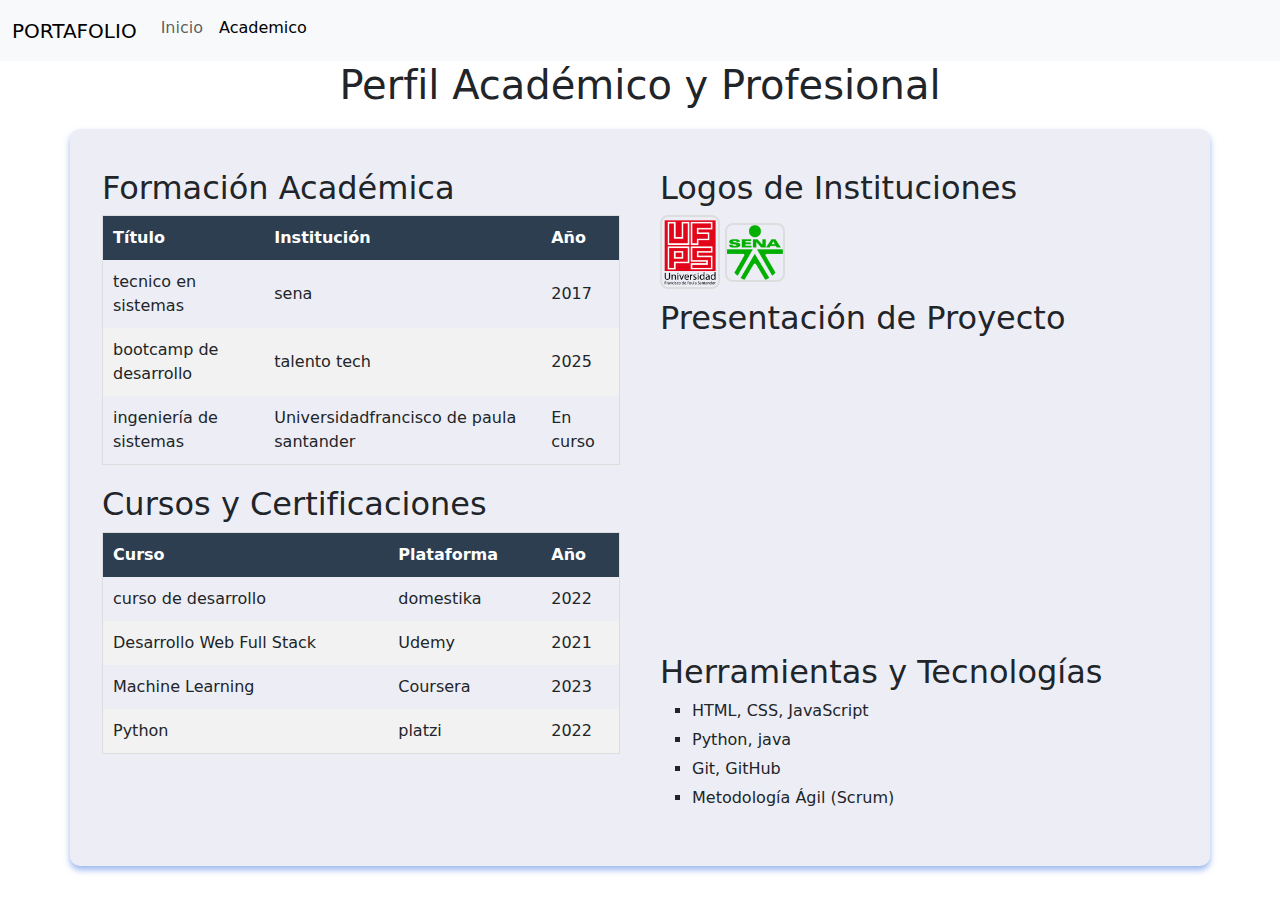
==== academico.html @ 580d4d7c "primer commit" ====
<!DOCTYPE html>
<html lang="es">

<head>
    <meta charset="UTF-8">
    <meta name="viewport" content="width=device-width, initial-scale=1.0">
    <title>Perfil Académico y Profesional</title>
    <link rel="stylesheet" href="academico.css">
    <link href="recursos/css/main.css" rel="stylesheet">
    <link href="https://cdn.jsdelivr.net/npm/bootstrap@5.3.3/dist/css/bootstrap.min.css" rel="stylesheet"
        integrity="sha384-QWTKZyjpPEjISv5WaRU9OFeRpok6YctnYmDr5pNlyT2bRjXh0JMhjY6hW+ALEwIH" crossorigin="anonymous">
</head>

<body>
    <!-- navbar -->
    <nav class="navbar navbar-expand-lg bg-body-tertiary">
        <div class="container-fluid">
            <a class="navbar-brand" href="#">PORTAFOLIO</a>
            <button class="navbar-toggler" type="button" data-bs-toggle="collapse"
                data-bs-target="#navbarSupportedContent" aria-controls="navbarSupportedContent" aria-expanded="false"
                aria-label="Toggle navigation">
                <span class="navbar-toggler-icon"></span>
            </button>
            <div class="collapse navbar-collapse" id="navbarSupportedContent">
                <ul class="navbar-nav me-auto mb-2 mb-lg-0">
                    <li class="nav-item">
                        <a class="nav-link" aria-current="page" href="index.html">Inicio</a>
                    </li>
                    <li class="nav-item">
                        <a class="nav-link active" class="nav-link" href="academico.html">Academico</a>
                    </li>
                </ul>
            </div>
        </div>
     </nav>
    <header>

        <h1>Perfil Académico y Profesional</h1>
    </header>
    <div class="container">
        <!-- Columna Izquierda -->
        <div class="column">
            <h2>Formación Académica</h2>
            <table>
                <thead>
                    <tr>
                        <th>Título</th>
                        <th>Institución</th>
                        <th>Año</th>
                    </tr>
                </thead>
                <tbody>
                    <tr>
                        <td>tecnico en sistemas</td>
                        <td>sena</td>
                        <td>2017</td>
                    </tr>

                    <tr>
                        <td>bootcamp de desarrollo</td>
                        <td>talento tech</td>
                        <td>2025</td>
                    </tr>
                    <tr>
                        <td>ingeniería de sistemas</td>
                        <td>Universidadfrancisco de paula santander</td>
                        <td>En curso</td>
                    </tr>
                </tbody>
            </table>

            <h2>Cursos y Certificaciones</h2>
            <table>
                <thead>
                    <tr>
                        <th>Curso</th>
                        <th>Plataforma</th>
                        <th>Año</th>
                    </tr>
                </thead>
                <tbody>
                    <tr>
                        <td>curso de desarrollo</td>
                        <td>domestika</td>
                        <td>2022</td>
                    </tr>
                    <tr>
                        <td>Desarrollo Web Full Stack</td>
                        <td>Udemy</td>
                        <td>2021</td>
                    </tr>
                    <tr>
                        <td>Machine Learning</td>
                        <td>Coursera</td>
                        <td>2023</td>
                    </tr>
                    <tr>
                        <td>Python</td>
                        <td>platzi</td>
                        <td>2022</td>
                    </tr>
                </tbody>
            </table>
        </div>

        <!-- Columna Derecha -->
        <div class="column">
            <h2>Logos de Instituciones</h2>
            <img id="logos-ufps" width="60" height="20" src="recursos/UFPS_Logo.png"
                alt="Logo Universidad Francisco de Paula Santander">
            <img width="60" height="60" src="recursos/logoSena.png" alt="Logo sena">

            <h2>Presentación de Proyecto</h2>
            <iframe width="160" height="75" src="https://www.youtube.com/embed/KNBtN87hWvE?si=gL8zAZXdVS46LWwM"
                title="YouTube video player" frameborder="0"
                allow="accelerometer; autoplay; clipboard-write; encrypted-media; gyroscope; picture-in-picture; web-share"
                referrerpolicy="strict-origin-when-cross-origin" allowfullscreen></iframe>

            <h2>Herramientas y Tecnologías</h2>
            <ul>
                <li>HTML, CSS, JavaScript</li>
                <li>Python, java</li>
                <li>Git, GitHub</li>
                <li>Metodología Ágil (Scrum)</li>
            </ul>
        </div>
    </div>
</body>

</html>
---- academico.css ----
/* Estilo general */
body {
  font-family: "Arial", sans-serif;
  margin: 0;
  padding: 0;
  background-color: #f9f9f9;
  color: #333333;
}
/* Estilo del contenedor principal */
.container {
  max-width: 800px;
  margin: 0 auto;
  background-color: #edeef5;
  padding: 20px;
  border-radius: 10px;
  box-shadow: 0 4px 6px rgba(57, 116, 226, 0.5);
}
/* Personalización de la barra de navegación */
.navbar-custom {
  background-color: #2c3e50; /* Color de fondo oscuro */
}

.navbar-custom .navbar-brand,
.navbar-custom .nav-link {
  color: #ecf0f1 !important; /* Texto blanco */
}

.navbar-custom .nav-link:hover {
  color: #1abc9c !important; /* Cambio de color al pasar el cursor */
}

.navbar-custom .navbar-toggler-icon {
  background-color: #ecf0f1; /* Icono del botón hamburguesa */
}

h1,
h2 {
  color: #2c3e50;
}
h1 {
  text-align: center;
}
/* Diseño de dos columnas */
.container {
  display: flex;
  flex-wrap: wrap;
  margin: 20px;
}

.column {
  flex: 1;
  padding: 20px;
  min-width: 300px;
}

/* Estilos para tablas */
table {
  width: 100%;
  border-collapse: collapse;
  margin-bottom: 20px;
}

table,
th,
td {
  border: 1px solid #ddd;
}

th,
td {
  padding: 10px;
  text-align: left;
}

th {
  background-color: #2c3e50;
  color: white;
}

tr:nth-child(even) {
  background-color: #f2f2f2;
}

/* Estilos para imágenes */
img {
  max-width: 100%;
  height: auto;
  border: 2px solid #ddd;
  border-radius: 8px;
  margin-bottom: 10px;
}

/* Estilos para videos */
iframe {
  width: 100%;
  height: 300px;
  border: 2px solid #ddd;
  border-radius: 8px;
}

/* Estilos para listas */
ul {
  list-style-type: square;
  padding-left: 20px;
}

li {
  margin-bottom: 5px;
}
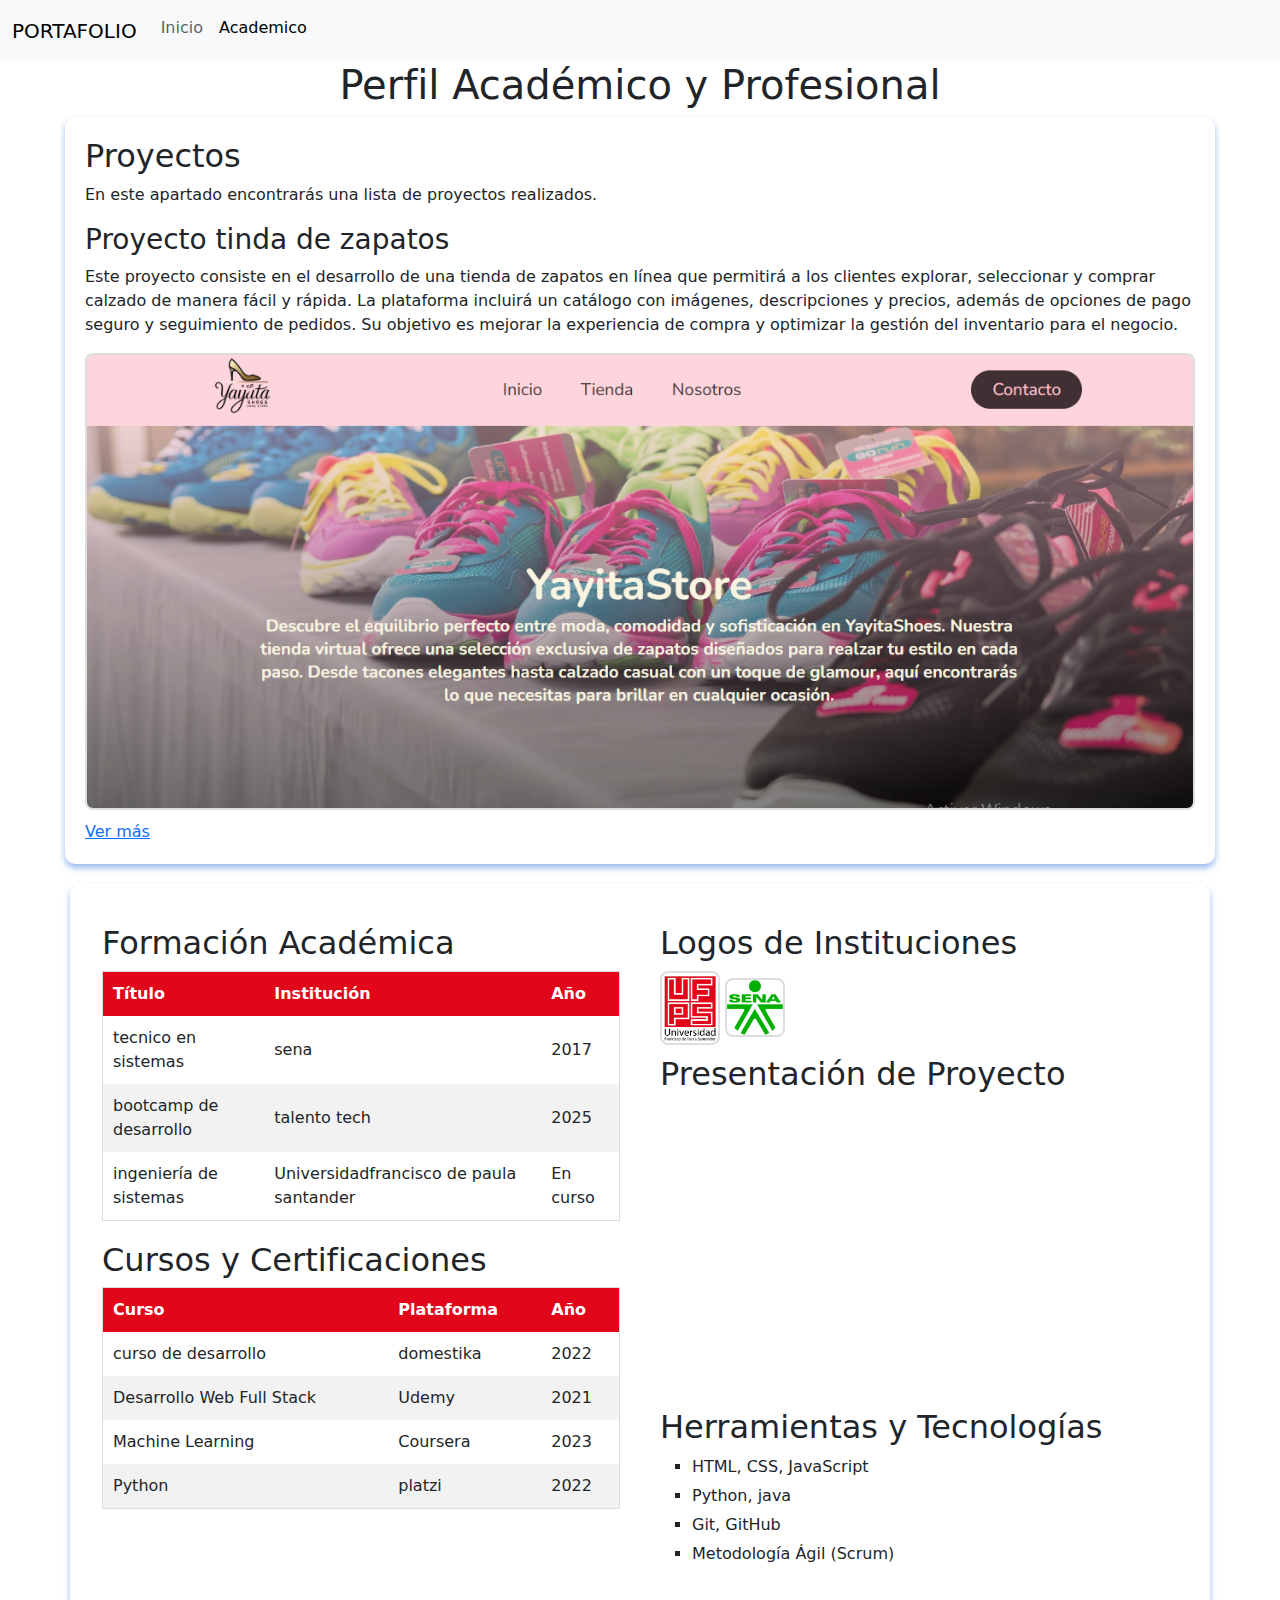
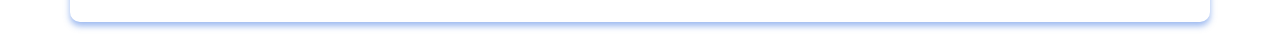
==== commit 1ba48790: "Refactor HTML and CSS for improved layout and styling; added project section with details." ====
--- a/academico.html
+++ b/academico.html
@@ -6,7 +6,6 @@
     <meta name="viewport" content="width=device-width, initial-scale=1.0">
     <title>Perfil Académico y Profesional</title>
     <link rel="stylesheet" href="academico.css">
-    <link href="recursos/css/main.css" rel="stylesheet">
     <link href="https://cdn.jsdelivr.net/npm/bootstrap@5.3.3/dist/css/bootstrap.min.css" rel="stylesheet"
         integrity="sha384-QWTKZyjpPEjISv5WaRU9OFeRpok6YctnYmDr5pNlyT2bRjXh0JMhjY6hW+ALEwIH" crossorigin="anonymous">
 </head>
@@ -32,11 +31,33 @@
                 </ul>
             </div>
         </div>
-     </nav>
+    </nav>
     <header>
 
         <h1>Perfil Académico y Profesional</h1>
     </header>
+    <div class="proyectos">
+        <div class="inf-container">
+            <h2>Proyectos</h2>
+            <p>
+                En este apartado encontrarás una lista de proyectos realizados.
+            </p>
+        </div>
+        <div class="proyectos-container">
+            <div class="proyecto">
+                <h3>Proyecto tinda de zapatos</h3>
+                <p> Este proyecto consiste en el desarrollo de una tienda de zapatos en línea que permitirá a los
+                    clientes explorar, seleccionar y comprar calzado de manera fácil y rápida. La plataforma incluirá un
+                    catálogo con imágenes, descripciones y precios, además de opciones de pago seguro y seguimiento de
+                    pedidos. Su objetivo es mejorar la experiencia de compra y optimizar la gestión del inventario para
+                    el negocio. </p>
+                    <img src="recursos/zapato.png" alt="Zapatos">
+                <a href="https://yayitastore.vercel.app/" target="_blank">Ver más</a>
+            </div>
+            
+        </div>
+
+    </div>
     <div class="container">
         <!-- Columna Izquierda -->
         <div class="column">
--- a/academico.css
+++ b/academico.css
@@ -1,16 +1,27 @@
 /* Estilo general */
+*{
+    
+}
 body {
   font-family: "Arial", sans-serif;
   margin: 0;
   padding: 0;
-  background-color: #f9f9f9;
+  background-color: #b9c0f3;
   color: #333333;
 }
 /* Estilo del contenedor principal */
+.proyectos {
+    max-width: 1150px;
+    margin: 0 auto;
+    background-color: #ffffff;
+    padding: 20px;
+    border-radius: 10px;
+    box-shadow: 0 4px 6px rgba(57, 116, 226, 0.5);
+  }
 .container {
   max-width: 800px;
   margin: 0 auto;
-  background-color: #edeef5;
+  background-color: #ffffff;
   padding: 20px;
   border-radius: 10px;
   box-shadow: 0 4px 6px rgba(57, 116, 226, 0.5);
@@ -73,7 +84,7 @@
 }
 
 th {
-  background-color: #2c3e50;
+  background-color: #E2061A;
   color: white;
 }
 
